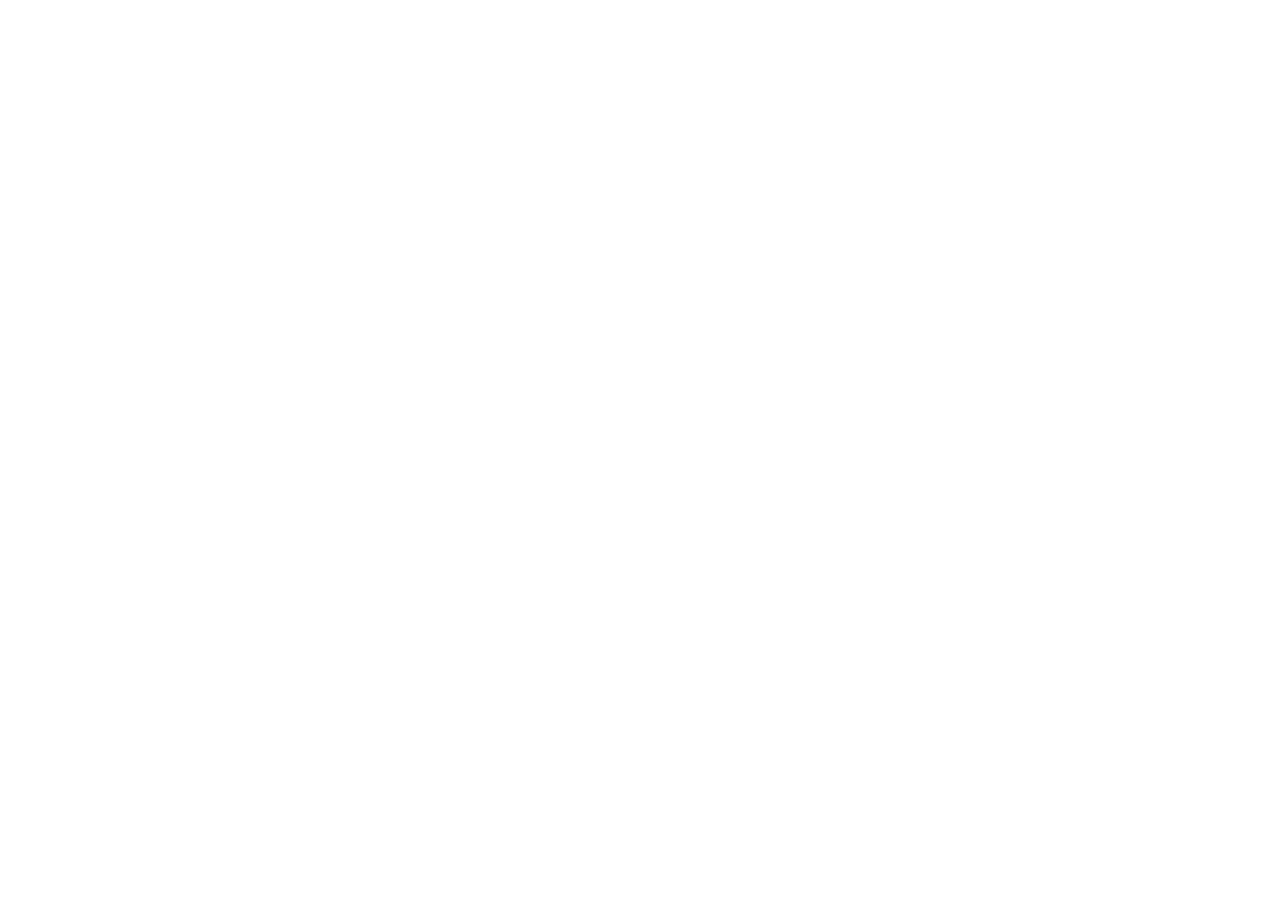
==== index.html @ 65e37043 "Create index.html" ====
<!DOCTYPE html>
<html lang="en-us">
    <head>
       <meta charset="utf-8">
       <meta name="author" content="Neth Botheju">
       <meta name="description" content="This is my fiest websit!">
   </head>
</html>
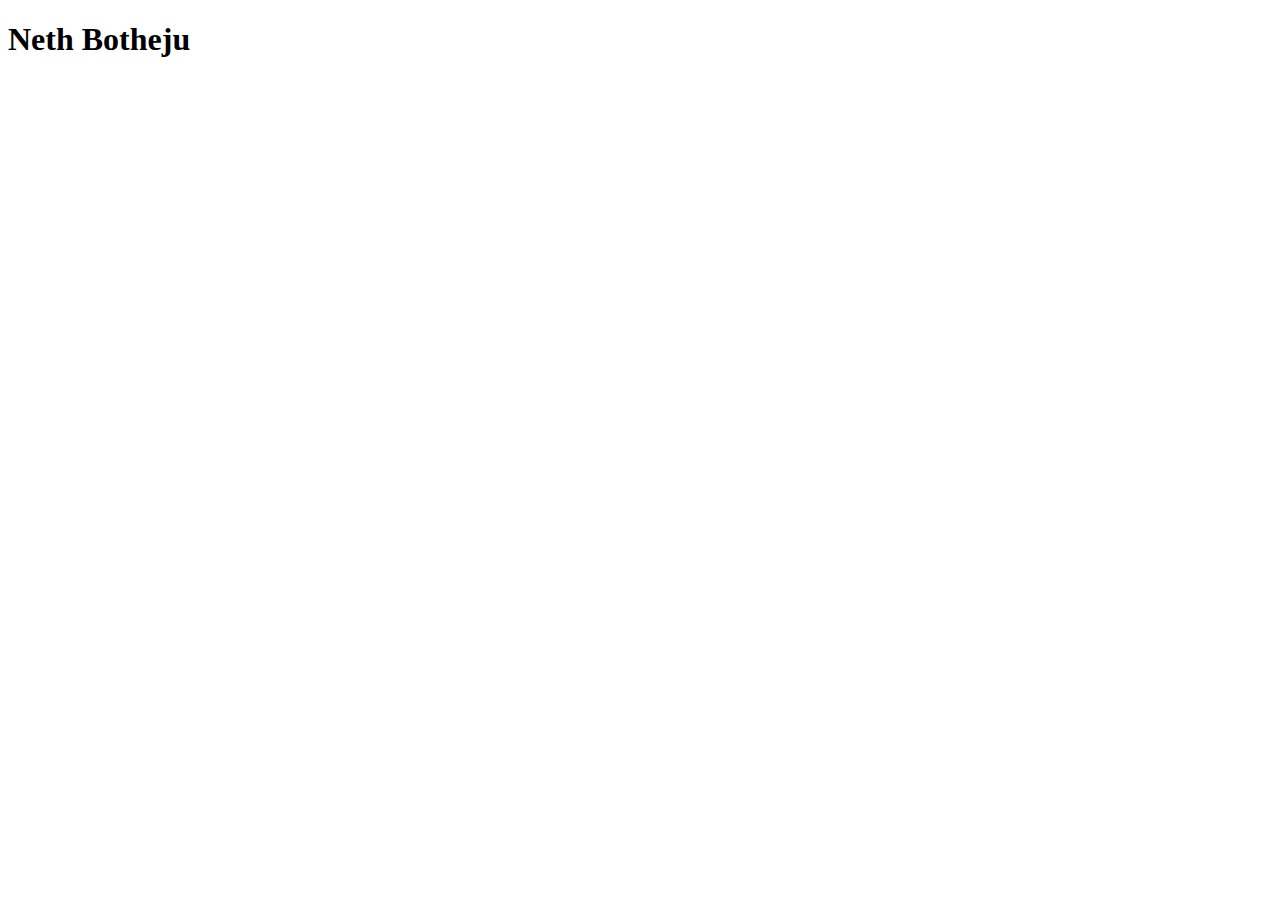
==== commit aed86965: "Update index.html" ====
--- a/index.html
+++ b/index.html
@@ -5,4 +5,7 @@
        <meta name="author" content="Neth Botheju">
        <meta name="description" content="This is my fiest websit!">
    </head>
+   <body>
+    <h1>Neth Botheju</h1>
+</body>
 </html>